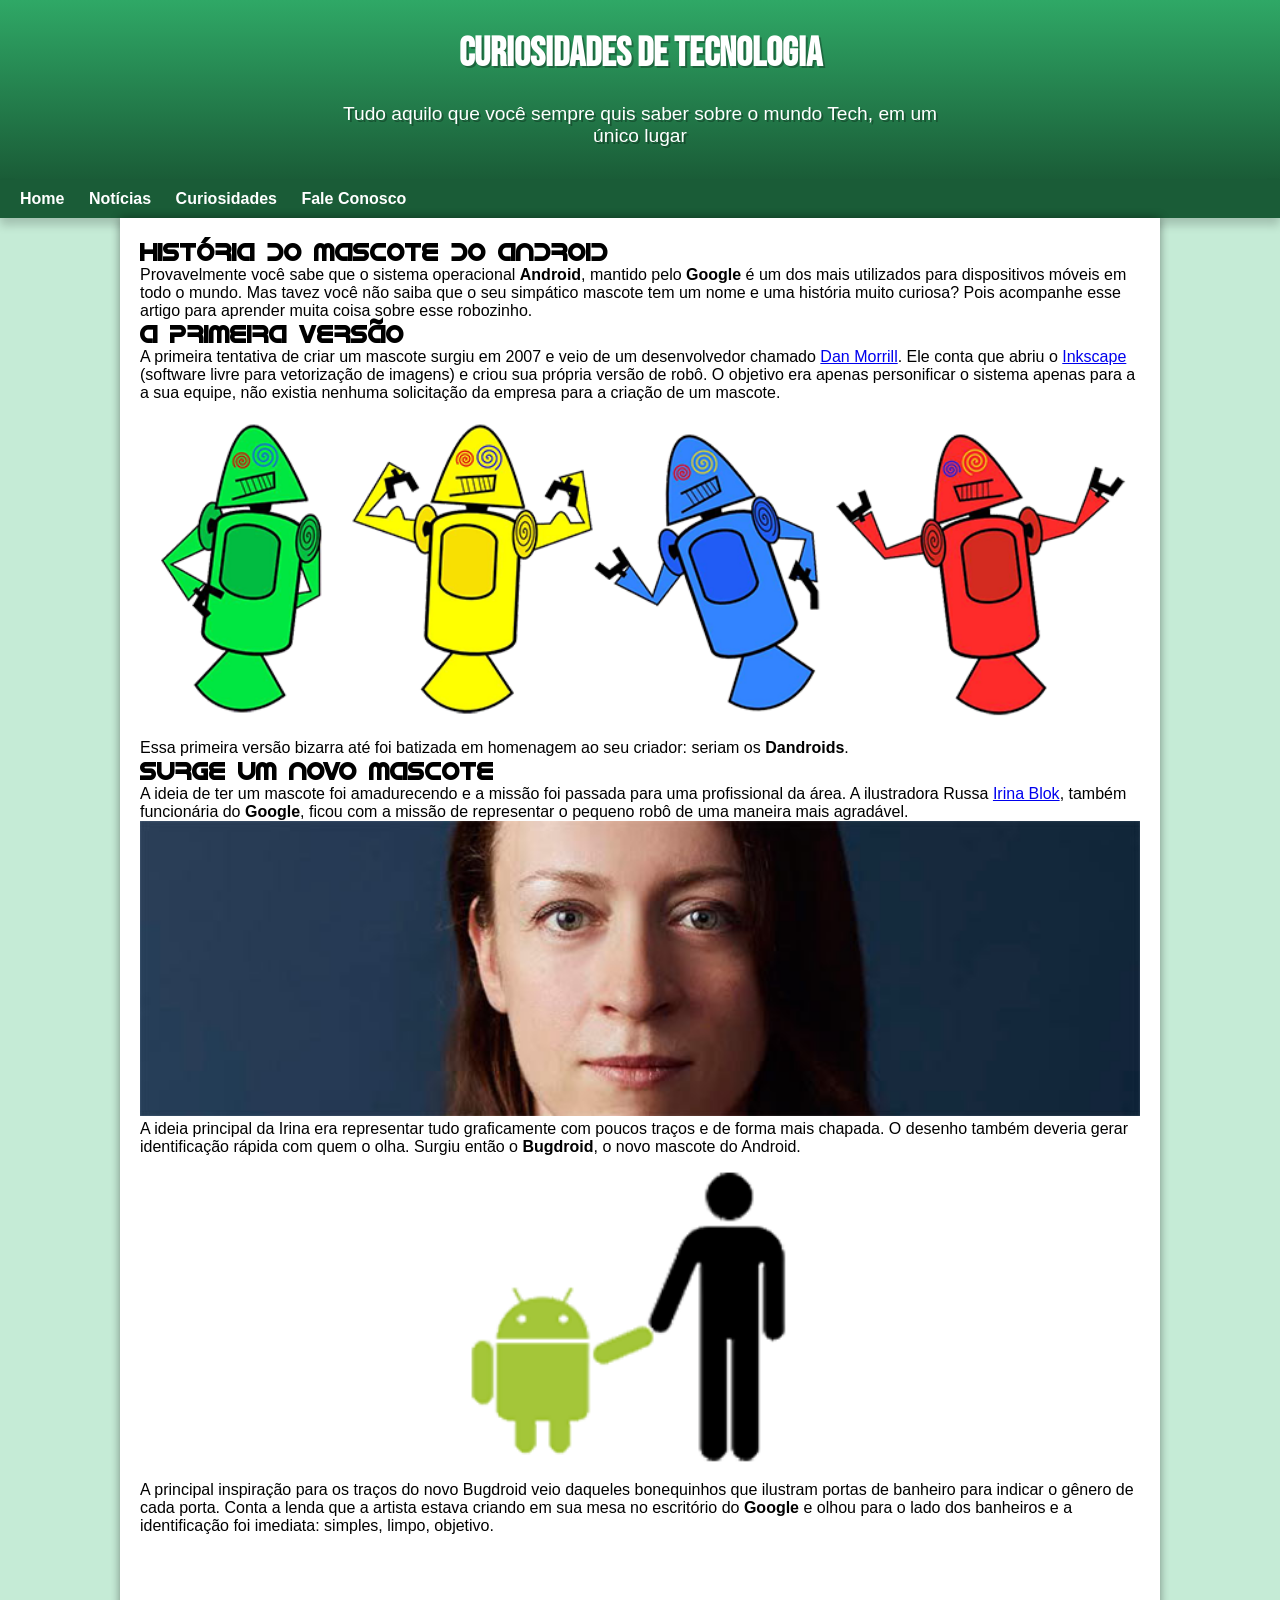
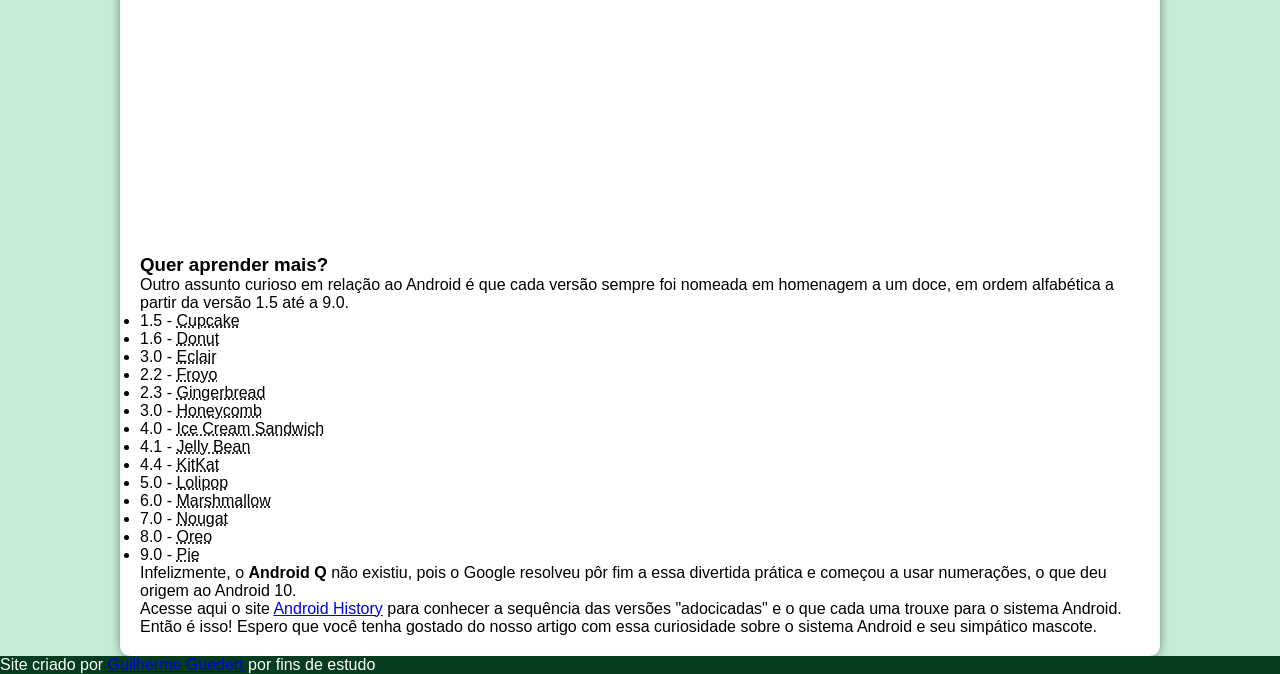
==== android.html @ b6b9d9e0 "primeiro commit" ====
<!DOCTYPE html>
<html lang="pt-br">
<head>
    <meta charset="UTF-8">
    <meta name="viewport" content="width=device-width, initial-scale=1.0">
    <title>Como surgiu o mascote do Android?</title>
    <link rel="shortcut icon" href="imagens/favicon.ico" type="image/x-icon">
    <link rel="stylesheet" href="styles/style.css">
</head>
<body>
    <header>
        <h1>Curiosidades de Tecnologia</h1>
        <p>Tudo aquilo que você sempre quis saber sobre o mundo Tech, em um único lugar</p>
    </header>
    <nav>
        <a href="#">Home</a>
        <a href="#">Notícias</a>
        <a href="#">Curiosidades</a>
        <a href="#">Fale Conosco</a>
    </nav>
    <main>
        <article>
            <h1>História do Mascote do Android </h1>

            <p>Provavelmente você sabe que o sistema operacional <strong>Android</strong>, mantido pelo <strong>Google</strong> é um dos mais utilizados para dispositivos móveis em todo o mundo. Mas tavez você não saiba que o seu simpático mascote tem um nome e uma história muito curiosa? Pois acompanhe esse artigo para aprender muita coisa sobre esse robozinho.</p>

            <h2>A primeira versão</h2>

            <p>A primeira tentativa de criar um mascote surgiu em 2007 e veio de um desenvolvedor chamado <a href="https://ausdroid.net/news/2013/01/04/dan-morrill-shows-us-the-android-mascots-that-could-have-been/" target="_blank">Dan Morrill</a>. Ele conta que abriu o <a href="https://inkscape.org/pt-br/">Inkscape</a> (software livre para vetorização de imagens) e criou sua própria versão de robô. O objetivo era apenas personificar o sistema apenas para a a sua equipe, não existia nenhuma solicitação da empresa para a criação de um mascote.</p>

            <picture>
                <source media="(max-width: 670px )" srcset="images/dan-droids-pq.png">
                <img src="images/dan-droids.png" alt="Primeiro mascote do android">
            </picture>

            <p>Essa primeira versão bizarra até foi batizada em homenagem ao seu criador: seriam os <strong>Dandroids</strong>.</p>

            <h2>Surge um novo mascote</h2>

            <p>A ideia de ter um mascote foi amadurecendo e a missão foi passada para uma profissional da área. A ilustradora Russa <a href="https://www.irinablok.com/android" target="_blank">Irina Blok</a>, também funcionária do <strong>Google</strong>, ficou com a missão de representar o pequeno robô de uma maneira mais agradável.</p>

            <picture>
                <source media="(max-width: 670px)" srcset="images/irina-blok-pq.jpg">
                <img src="images/irina-blok.jpg" alt="Criadora do mascote atual">
            </picture>

            <p>A ideia principal da Irina era representar tudo graficamente com poucos traços e de forma mais chapada. O desenho também deveria gerar identificação rápida com quem o olha. Surgiu então o <strong>Bugdroid</strong>, o novo mascote do Android.</p>

            <img src="images/bugdroid.png" alt="Mascote atual" class="pequena">

            <p>A principal inspiração para os traços do novo Bugdroid veio daqueles bonequinhos que ilustram portas de banheiro para indicar o gênero de cada porta. Conta a lenda que a artista estava criando em sua mesa no escritório do <strong>Google</strong> e olhou para o lado dos banheiros e a identificação foi imediata: simples, limpo, objetivo.</p>

            <iframe width="560" height="315" src="https://www.youtube.com/embed/l2UDgpLz20M?si=YP8tnLS0ROzi58Pe" title="YouTube video player" frameborder="0" allow="accelerometer; autoplay; clipboard-write; encrypted-media; gyroscope; picture-in-picture; web-share" referrerpolicy="strict-origin-when-cross-origin" allowfullscreen></iframe>
            
            <aside>
                <h3>Quer aprender mais?</h3>
                <p>Outro assunto curioso em relação ao Android é que cada versão sempre foi nomeada em homenagem a um doce, em ordem alfabética a partir da versão 1.5 até a 9.0.</p>
                <ul>
                    <li>1.5 - <abbr title="Bolo de Copo">Cupcake</abbr></li>
                    <li>1.6 - <abbr title="Rosquinha">Donut</abbr></li>
                    <li>3.0 - <abbr title="Bomba">Eclair</abbr></li>
                    <li>2.2 - <abbr title="Iogurte Congelado">Froyo</abbr></li>
                    <li>2.3 - <abbr title="Biscoito de Gengibre">Gingerbread</abbr></li>
                    <li>3.0 - <abbr title="Favo de Mel">Honeycomb</abbr></li>
                    <li>4.0 - <abbr title="Sanduiche de Sorvete">Ice Cream Sandwich</abbr></li>
                    <li>4.1 - <abbr title="Jujuba">Jelly Bean</abbr></li>
                    <li>4.4 - <abbr title="Chocolate">KitKat</abbr></li>
                    <li>5.0 - <abbr title="Pirulito">Lolipop</abbr></li>
                    <li>6.0 - <abbr title="Marshmallow">Marshmallow</abbr></li>
                    <li>7.0 - <abbr title="Torrone">Nougat</abbr></li>
                    <li>8.0 - <abbr title="Biscoito">Oreo</abbr></li>
                    <li>9.0 - <abbr title="Torta">Pie</abbr></li>
                </ul>
                <p>          
                    Infelizmente, o <strong>Android Q</strong> não existiu, pois o Google resolveu pôr fim a essa divertida prática e começou a usar numerações, o que deu origem ao Android 10.
                </p>
                <p>     
                    Acesse aqui o site <a href="https://www.android.com/intl/en_uk/what-is-android/" target="_blank">Android History</a> para conhecer a sequência das versões "adocicadas" e o que cada uma trouxe para o sistema Android.
                </p>
            </aside>
           

            Então é isso! Espero que você tenha gostado do nosso artigo com essa curiosidade sobre o sistema Android e seu simpático mascote.
        </article>
    </main>
    <footer>
        <p>Site criado por <a href="https://github.com/guedertt" target="_blank">Guilherme Guedert</a> por fins de estudo</p>
    </footer>
</body>
</html>
---- styles/style.css ----
@charset "UTF-8";

@import url('https://fonts.googleapis.com/css2?family=Audiowide&family=Bebas+Neue&display=swap');

@font-face {
    font-family: 'Android';
    src: url('../fonts/idroid.otf') format('opentype');
    font-weight: normal;
}

:root{
    --cor0:#c5ebd6;
    --cor1:#83e1ad;
    --cor2:#3ddc84;
    --cor3:#2fa866;
    --cor4:#1a5c37;
    --cor5:#063d1e;

    --fonte-padrao:Arial,Verdana,Helvetica,sans-serif;
    --fonte-destaque:'Bebas Neue', sans-serif;
    --fonte-android:'Android',sans-serif;
}

*{
    margin: 0px;
    padding: 0px;
}

body {
    background-color: var(--cor0);
    font-family: var(--fonte-padrao);
}

header {
    background-image: linear-gradient(to bottom, var(--cor3),var(--cor4));
    min-height: 150px;
    text-align: center;
    padding-top: 30px;
}

header h1{
    font-family: var(--fonte-destaque);
    color: white;
    margin-bottom: 25px;
    font-size: 40px;
    text-shadow: 2px 2px 0px rgba(0, 0, 0, 0.281);
}

header p {
    color: white;
    font-size: 1.2rem;
    max-width: 600px;
    margin: auto;
    padding-left: 10px;
    padding-right: 10px;
    text-shadow: 2px 2px 0px rgba(0, 0, 0, 0.281);
}

nav {
    background-color: var(--cor4);
    box-shadow: 0px 7px 9px rgba(0, 0, 0, 0.181);
    padding: 10px;
}

nav a{
    text-decoration: none;
    color: white;
    padding: 10px;
    font-weight: bold;
    border-radius: 3px;
}

nav a:hover{
    background-color: var(--cor3);
    color: var(--cor5);
    transition: 0.3s ease;
    transition-duration: .5s;
}

main {
    background-color: white;
    min-width: 300px;
    max-width: 1000px;
    padding: 20px;
    margin-bottom: 30px;
    margin: auto;
    box-shadow: 0px 0px 10px rgba(0, 0, 0, 0.412);
    border-bottom-left-radius: 10px ;
    border-bottom-right-radius: 10px ;
}

main h1 {
    font-family: var(--fonte-android);
}

main h2{
    font-family: var(--fonte-android);
}

main img{
    width: 100%;
}

main img.pequena{
    width: 50%;
    display: block;
    margin: auto;
}

footer{
    background-color: var(--cor5);
    color: white;
}
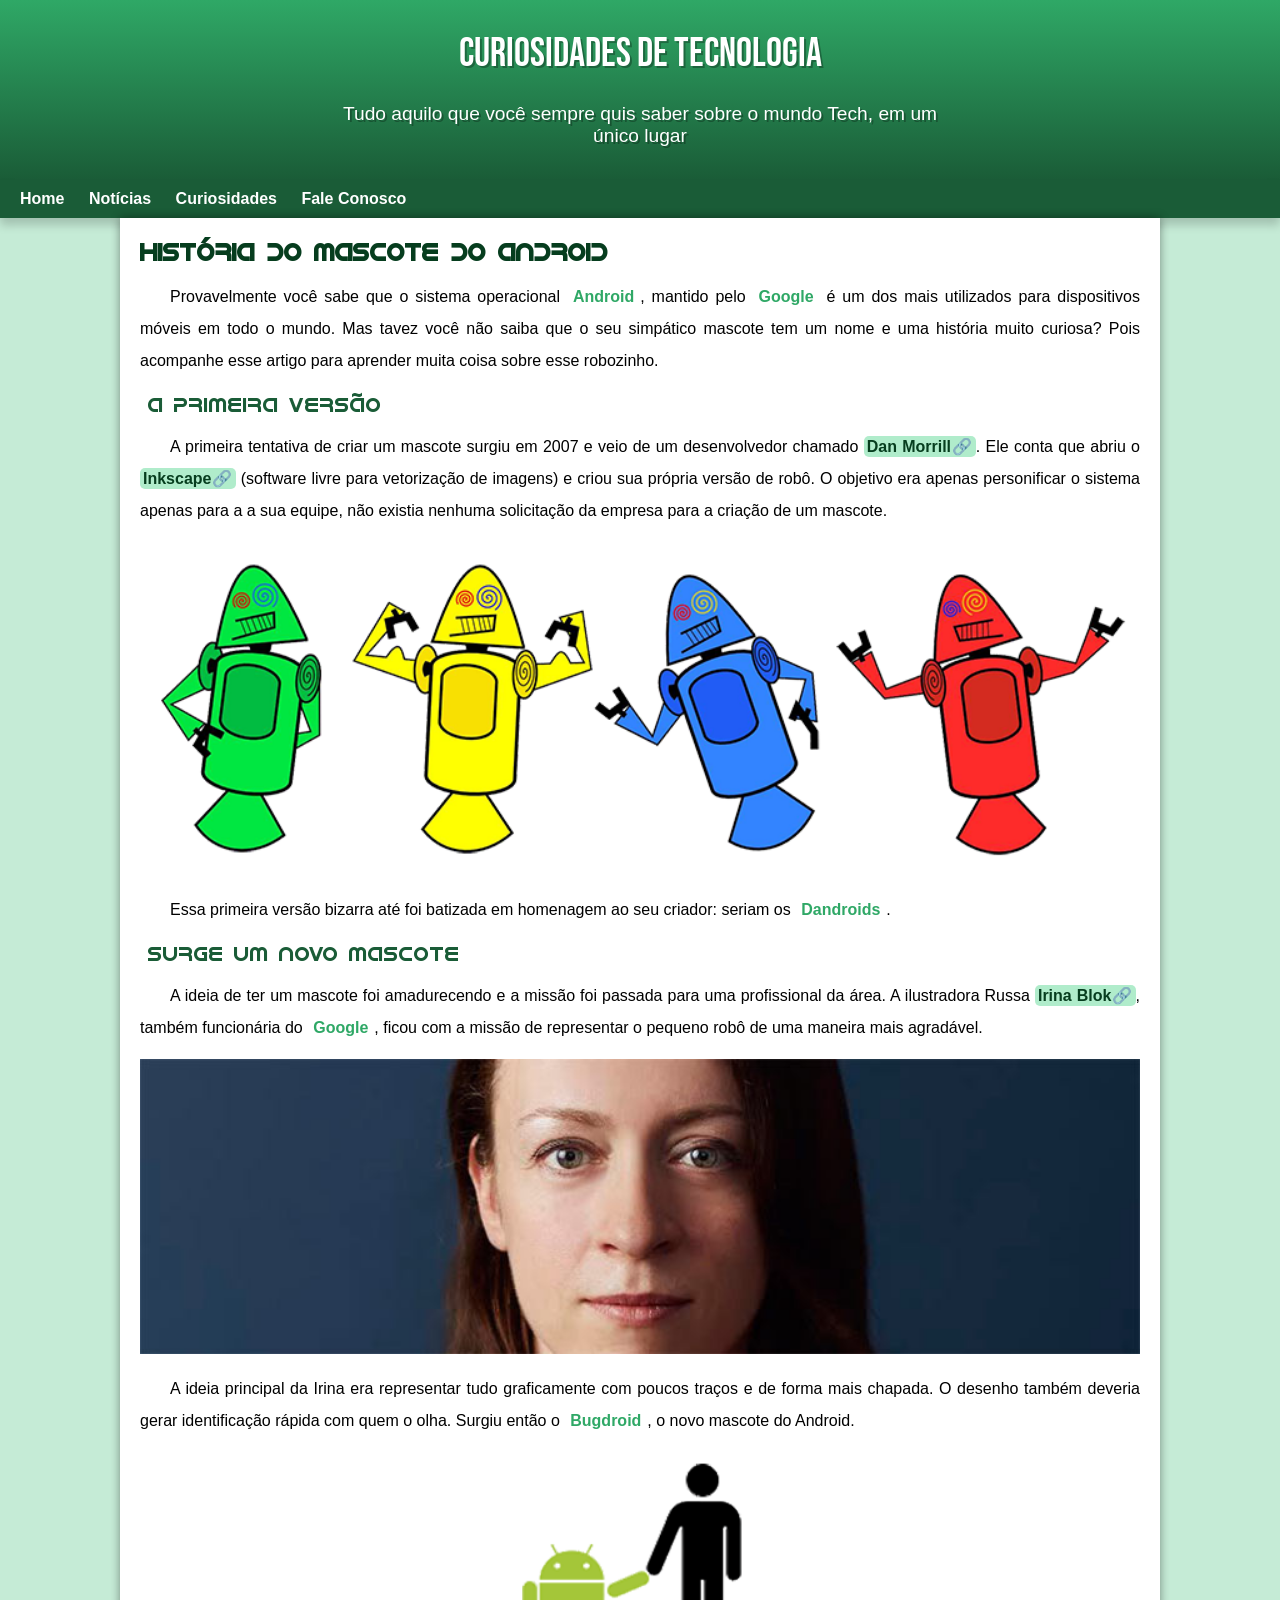
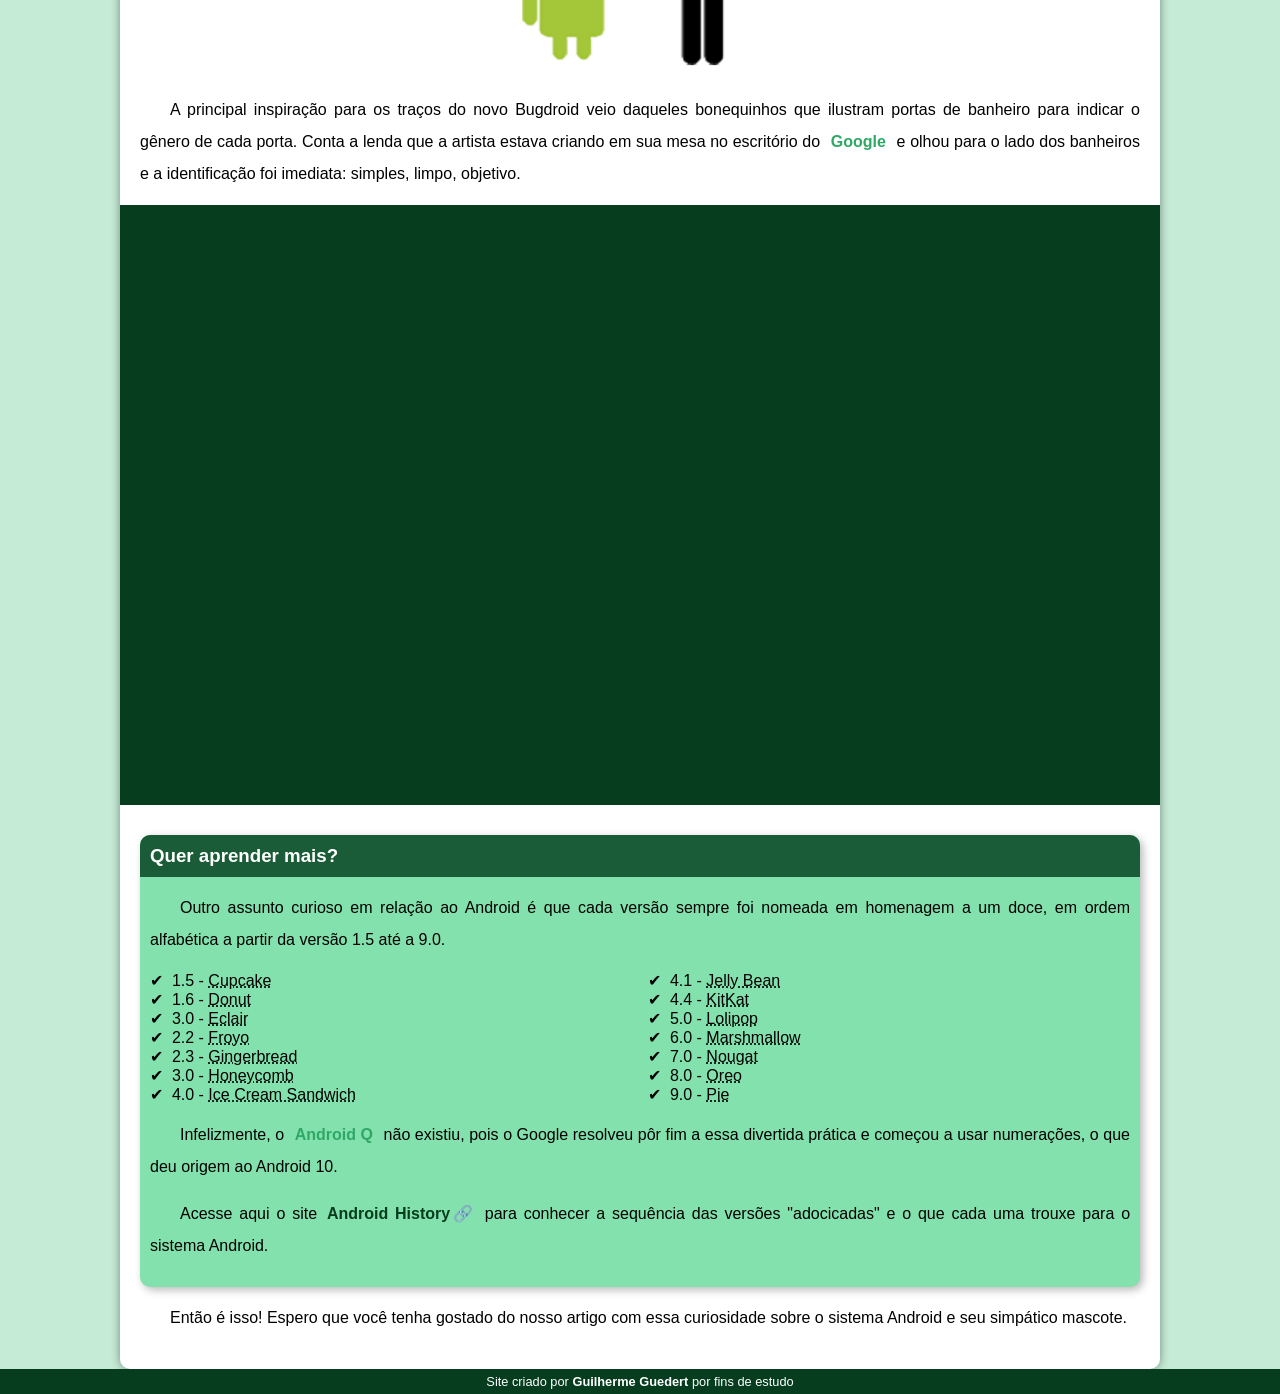
==== commit 68f239c1: "site finalizado" ====
--- a/android.html
+++ b/android.html
@@ -26,7 +26,7 @@
 
             <h2>A primeira versão</h2>
 
-            <p>A primeira tentativa de criar um mascote surgiu em 2007 e veio de um desenvolvedor chamado <a href="https://ausdroid.net/news/2013/01/04/dan-morrill-shows-us-the-android-mascots-that-could-have-been/" target="_blank">Dan Morrill</a>. Ele conta que abriu o <a href="https://inkscape.org/pt-br/">Inkscape</a> (software livre para vetorização de imagens) e criou sua própria versão de robô. O objetivo era apenas personificar o sistema apenas para a a sua equipe, não existia nenhuma solicitação da empresa para a criação de um mascote.</p>
+            <p>A primeira tentativa de criar um mascote surgiu em 2007 e veio de um desenvolvedor chamado <a href="https://ausdroid.net/news/2013/01/04/dan-morrill-shows-us-the-android-mascots-that-could-have-been/" class="externo" target="_blank">Dan Morrill</a>. Ele conta que abriu o <a href="https://inkscape.org/pt-br/" class="externo">Inkscape</a> (software livre para vetorização de imagens) e criou sua própria versão de robô. O objetivo era apenas personificar o sistema apenas para a a sua equipe, não existia nenhuma solicitação da empresa para a criação de um mascote.</p>
 
             <picture>
                 <source media="(max-width: 670px )" srcset="images/dan-droids-pq.png">
@@ -37,7 +37,7 @@
 
             <h2>Surge um novo mascote</h2>
 
-            <p>A ideia de ter um mascote foi amadurecendo e a missão foi passada para uma profissional da área. A ilustradora Russa <a href="https://www.irinablok.com/android" target="_blank">Irina Blok</a>, também funcionária do <strong>Google</strong>, ficou com a missão de representar o pequeno robô de uma maneira mais agradável.</p>
+            <p>A ideia de ter um mascote foi amadurecendo e a missão foi passada para uma profissional da área. A ilustradora Russa <a href="https://www.irinablok.com/android" target="_blank" class="externo">Irina Blok</a>, também funcionária do <strong>Google</strong>, ficou com a missão de representar o pequeno robô de uma maneira mais agradável.</p>
 
             <picture>
                 <source media="(max-width: 670px)" srcset="images/irina-blok-pq.jpg">
@@ -50,7 +50,9 @@
 
             <p>A principal inspiração para os traços do novo Bugdroid veio daqueles bonequinhos que ilustram portas de banheiro para indicar o gênero de cada porta. Conta a lenda que a artista estava criando em sua mesa no escritório do <strong>Google</strong> e olhou para o lado dos banheiros e a identificação foi imediata: simples, limpo, objetivo.</p>
 
-            <iframe width="560" height="315" src="https://www.youtube.com/embed/l2UDgpLz20M?si=YP8tnLS0ROzi58Pe" title="YouTube video player" frameborder="0" allow="accelerometer; autoplay; clipboard-write; encrypted-media; gyroscope; picture-in-picture; web-share" referrerpolicy="strict-origin-when-cross-origin" allowfullscreen></iframe>
+            <div class="video">
+                <iframe width="560" height="315" src="https://www.youtube.com/embed/l2UDgpLz20M?si=YP8tnLS0ROzi58Pe" title="YouTube video player" frameborder="0" allow="accelerometer; autoplay; clipboard-write; encrypted-media; gyroscope; picture-in-picture; web-share" referrerpolicy="strict-origin-when-cross-origin" allowfullscreen></iframe>
+            </div>
             
             <aside>
                 <h3>Quer aprender mais?</h3>
@@ -75,12 +77,10 @@
                     Infelizmente, o <strong>Android Q</strong> não existiu, pois o Google resolveu pôr fim a essa divertida prática e começou a usar numerações, o que deu origem ao Android 10.
                 </p>
                 <p>     
-                    Acesse aqui o site <a href="https://www.android.com/intl/en_uk/what-is-android/" target="_blank">Android History</a> para conhecer a sequência das versões "adocicadas" e o que cada uma trouxe para o sistema Android.
+                    Acesse aqui o site <a href="https://www.android.com/intl/en_uk/what-is-android/" target="_blank" class="externo">Android History</a> para conhecer a sequência das versões "adocicadas" e o que cada uma trouxe para o sistema Android.
                 </p>
             </aside>
-           
-
-            Então é isso! Espero que você tenha gostado do nosso artigo com essa curiosidade sobre o sistema Android e seu simpático mascote.
+            <p>Então é isso! Espero que você tenha gostado do nosso artigo com essa curiosidade sobre o sistema Android e seu simpático mascote.</p>
         </article>
     </main>
     <footer>
--- a/styles/style.css
+++ b/styles/style.css
@@ -26,9 +26,14 @@
     padding: 0px;
 }
 
+
 body {
     background-color: var(--cor0);
     font-family: var(--fonte-padrao);
+}
+
+a.externo::after{
+    content: '\1F517';
 }
 
 header {
@@ -44,6 +49,7 @@
     margin-bottom: 25px;
     font-size: 40px;
     text-shadow: 2px 2px 0px rgba(0, 0, 0, 0.281);
+    font-weight: normal;
 }
 
 header p {
@@ -91,10 +97,43 @@
 
 main h1 {
     font-family: var(--fonte-android);
+    color: var(--cor5);
 }
 
 main h2{
     font-family: var(--fonte-android);
+    color: var(--cor4);
+    font-size: 1.3em;
+    text-indent: 8px;
+    font-weight: normal;
+}
+
+main p{
+    margin: 15px 0px 15px 0px;
+    text-align: justify;
+    text-indent: 30px;
+    font-size: 1em;
+    line-height: 2em
+}
+
+main strong{
+    color: var(--cor3);
+    font-weight: bold;
+    padding: 2px 6px;
+}
+
+main a{
+    text-decoration: none;
+    font-weight: bold;
+    color: var(--cor5);
+    background-color: #83e1ada1;
+    border-radius: 5px;
+    padding: 2px 3px;
+}
+
+main a:hover{
+    color: var(--cor3);
+    text-decoration: underline;
 }
 
 main img{
@@ -102,12 +141,63 @@
 }
 
 main img.pequena{
-    width: 50%;
+    max-width: 350px;
     display: block;
     margin: auto;
 }
 
+div.video{
+    background-color: var(--cor5);
+    margin: 0px -20px 30px -20px;
+    padding: 20px;
+    padding-bottom: 58%;
+    position: relative;
+}
+
+div.video iframe{
+    position: absolute;
+    top: 5%;
+    left: 5%;
+    width: 90%;
+    height: 90%;
+}
+
+aside{
+    background-color: var(--cor1);
+    padding: 10px;
+    border-radius: 10px;
+    box-shadow: 3px 3px 8px rgba(0, 0, 0, 0.280);
+}
+
+aside h3{
+    background-color: var(--cor4);
+    color: white;
+    padding: 10px;
+    margin: -10px -10px 0px -10px;
+    border-radius: 10px 10px 0px 0px;
+}
+
+aside ul{
+    list-style-type: '\2714\00A0\00A0';
+    list-style-position: inside;
+    columns: 2;
+}
+
 footer{
     background-color: var(--cor5);
     color: white;
-}+    text-align: center;
+    font-size: 0.8em;
+    padding: 5px;
+}
+
+footer a{
+    font-weight: bolder;
+    text-decoration: none;
+    color: white;
+}
+
+footer a:hover{
+    text-decoration: underline;
+    color: var(--cor1);
+}
